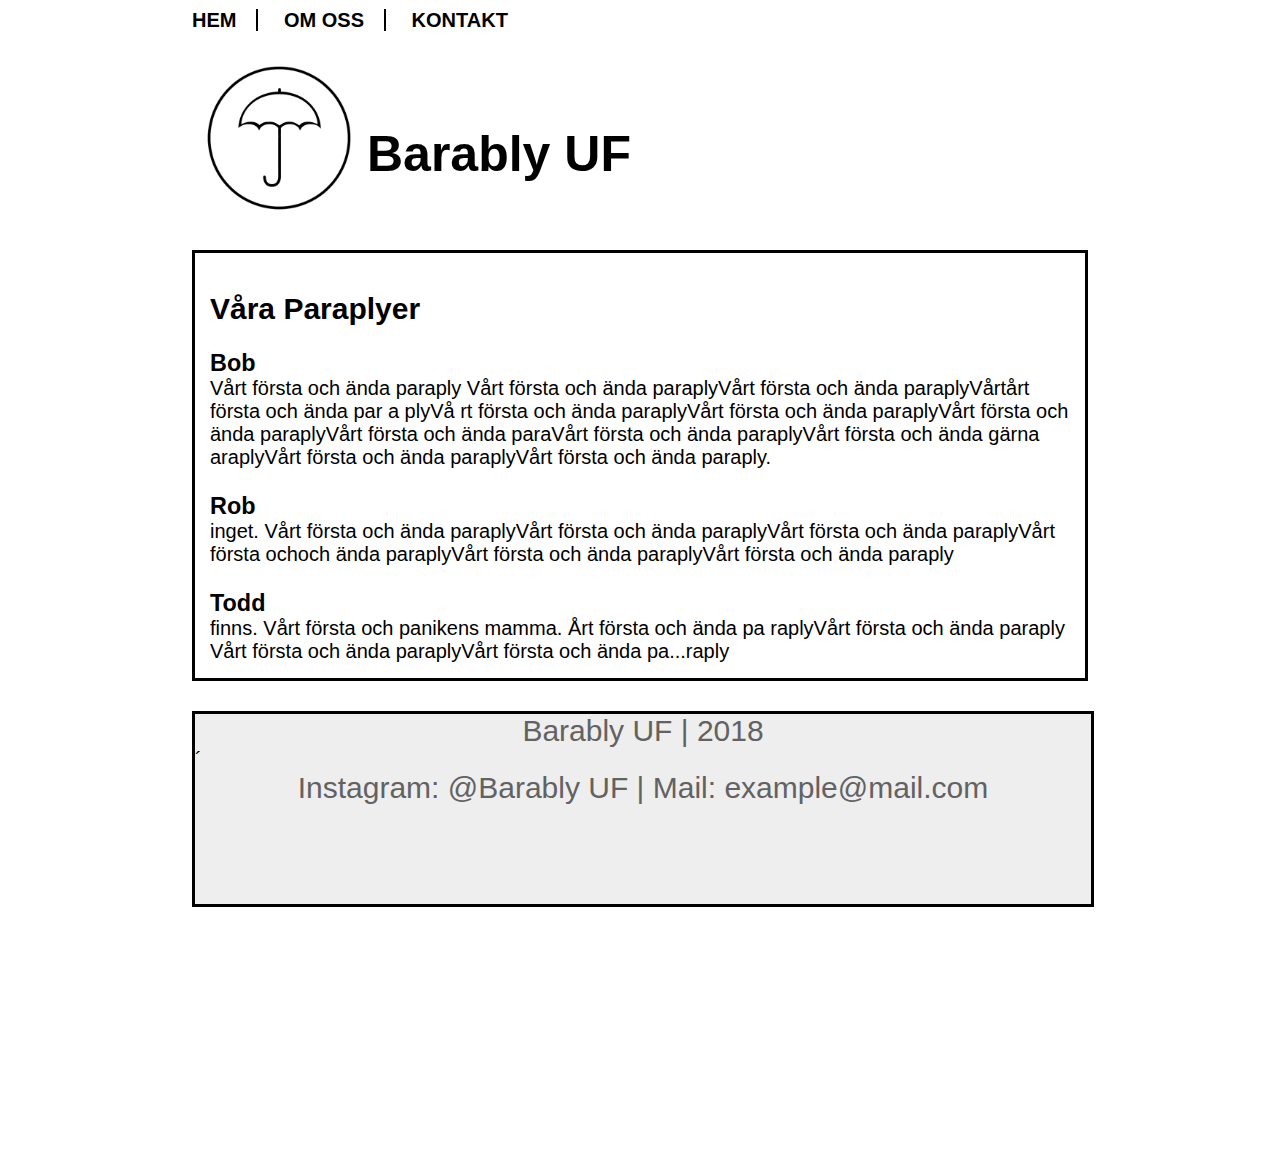
==== index.html @ 96567672 "Merge branch 'master' of https://github.com/TNTPata/HISU" ====
<!DOCTYPE html>
<html>
	<head>
		<meta charset="UTF-8">
		<title>Barably UF</title>
		
		<link rel="stylesheet" href="main.css">
		<link rel="icon" type="image/x-icon" href="img/barably.ico">
	</head>
    <body>

    <div class="container">
    <header id="header">
    <img src="img/barably.png" style="width: 175px; height: 175px;">
	<h1>Barably UF</h1>
    </header>
 
    	<div id="content">
		<div id="menu">

			<ul>
				<li><a href="index.html">HEM</a></li>
				<li><a href="about.html">OM OSS</a></li>
				<li><a href="contact.html">KONTAKT</a></li>
			</ul>
		</div>
		
		<div class="hero-image">
			<div class="hero-text">
				
		  </div>
		</div>

		<h2>Våra Paraplyer</h2>
		<!--ul>
			<li><a href="#Gafflar">Gafflar</a></li>
			<li><a href="#Knivar">Knivar</a></li>
			<li><a href="#Skedar">Skedar</a></li>
		</ul-->
		
		<div class="product" id="gafflar">
			<a name="Gafflar"/>
			<h3>Bob</h3>
			<!--img src="img/gaffel.jpg" alt="En gaffel" class="productImage"-->
			<p>Vårt första och ända paraply Vårt första och ända paraplyVårt första och ända paraplyVårtårt första och ända par a plyVå rt första och ända paraplyVårt första och ända paraplyVårt första och ända paraplyVårt första och ända paraVårt första och ända paraplyVårt första och ända gärna araplyVårt första och ända paraplyVårt första och ända paraply.</p>
		</div>
		
		<div class="product" id="knivar">
			<a name="Knivar"/>
			<h3>Rob</h3>
			<!--img src="img/kniv.jpg" alt="En kniv" class="productImage"-->
			<p>inget. Vårt första och ända paraplyVårt första och ända paraplyVårt första och ända paraplyVårt första ochoch ända paraplyVårt första och ända paraplyVårt första och ända paraply</p>
		</div>
		
		<div class="product" id="skedar">
			<a name="Skedar"/>
			<h3>Todd</h3>
			<!--img src="img/sked.jpg" alt="En sked" class="productImage"-->
			<p>finns. Vårt första och panikens mamma. Årt första och ända pa raplyVårt första och ända paraply Vårt första och ända paraplyVårt första och ända pa...raply</p>
		</div>
		</div>
        
		<footer>
		<!--hr/-->
		<p>
			Barably UF | 2018
		</p>
		´<p>
			Instagram: @Barably UF	|	Mail: example@mail.com
		</p>
		</footer>   
		</div>   
	</body>
</html>
---- main.css ----
html {
	font-family: Arial, sans-serif;
	font-size: 20px;
}

body  {
	font-family: Arial, sans-serif;
	font-size: 20px;
	margin: 250px 15%;
}

#content {
	border-style: solid;
	border-color: black;
	padding: 15px;
}

/*.hero-image {
	background-image: url("img/bord.jpg");
	background-color: #CCC;
	height: 250px;
	background-position: center;
	background-repeat: no-repeat;
	background-size: cover;
	position: relative;
}

.hero-text {
	text-align: left;
	position: relative;
	top: 35%;
	margin-left: 140px;
	transform: translate(-50%, -50%);
	color: black;
	background:rgba(255,255,255,0.5);
	border-radius: 3px;
	width: 254px;
	padding: 0 6px;
}*/

#header {
	position: absolute;
	top: 20px;
	left: 15%;
	margin-top: 30px;
	display: inline-flex;
	}
	
#headertvå {
	position: absolute;
	top: 1%;
	left: 22%;
	margin-top: 1%;
	}
	
#menu {
	position: absolute;
	top: 1px;
	left: 15%;
	margin-top: 8px;
	background-color: white;
}

#menu > ul {
	list-style-type: none;
	margin: 0;
	padding: 0;
}

#menu > ul > li {
	display: inline;
	margin-right: 20px;
	padding-right: 20px;
	font-weight: bold;
	font-size: 20px;
	border-right: 2px solid black;
}

#menu > ul > li:last-child {
	border-right: none;
}

#owners {
	float: right;
	padding-left: 50px;
	padding-bottom: 50px;
}

#owners > h2 {
	margin-top: 0;
}

#owners > ul {
	list-style-type: none;
	margin: 0;
	padding: 0;
}

#owners > ul > li {
	margin-top: 14px;
}

li > a:hover {
	color: grey;
	text-decoration: underline;
}

li > a {
	text-decoration: none;
	color: black;
}

h1 {
	margin-top: 75px;
	font-size: 50px;
}

h2, h3 {
	margin: 24px 0 0 0;
}

p {
	margin: 0;
}

#gafflar, 
#knivar, 
#skedar {

}

.productImage {
	height: 200px;
	width: 200px;
	margin-left: 15px;
	float: right;
	border-radius: 10px;
}

.product {
	clear: both;
}

footer {
	background-color:#EEE;
	width: 100%;
	height: 190px;
	margin-top: 30px;
	border-style: solid;
	
}

footer > p {
	font-size: 30px;
	text-align: center;
	color:#626262;
}

footer > hej {
	color: red;
	
	
	}

.container{
	max-width:1920px;
	min-width::780;
	margin:0 auto;
}
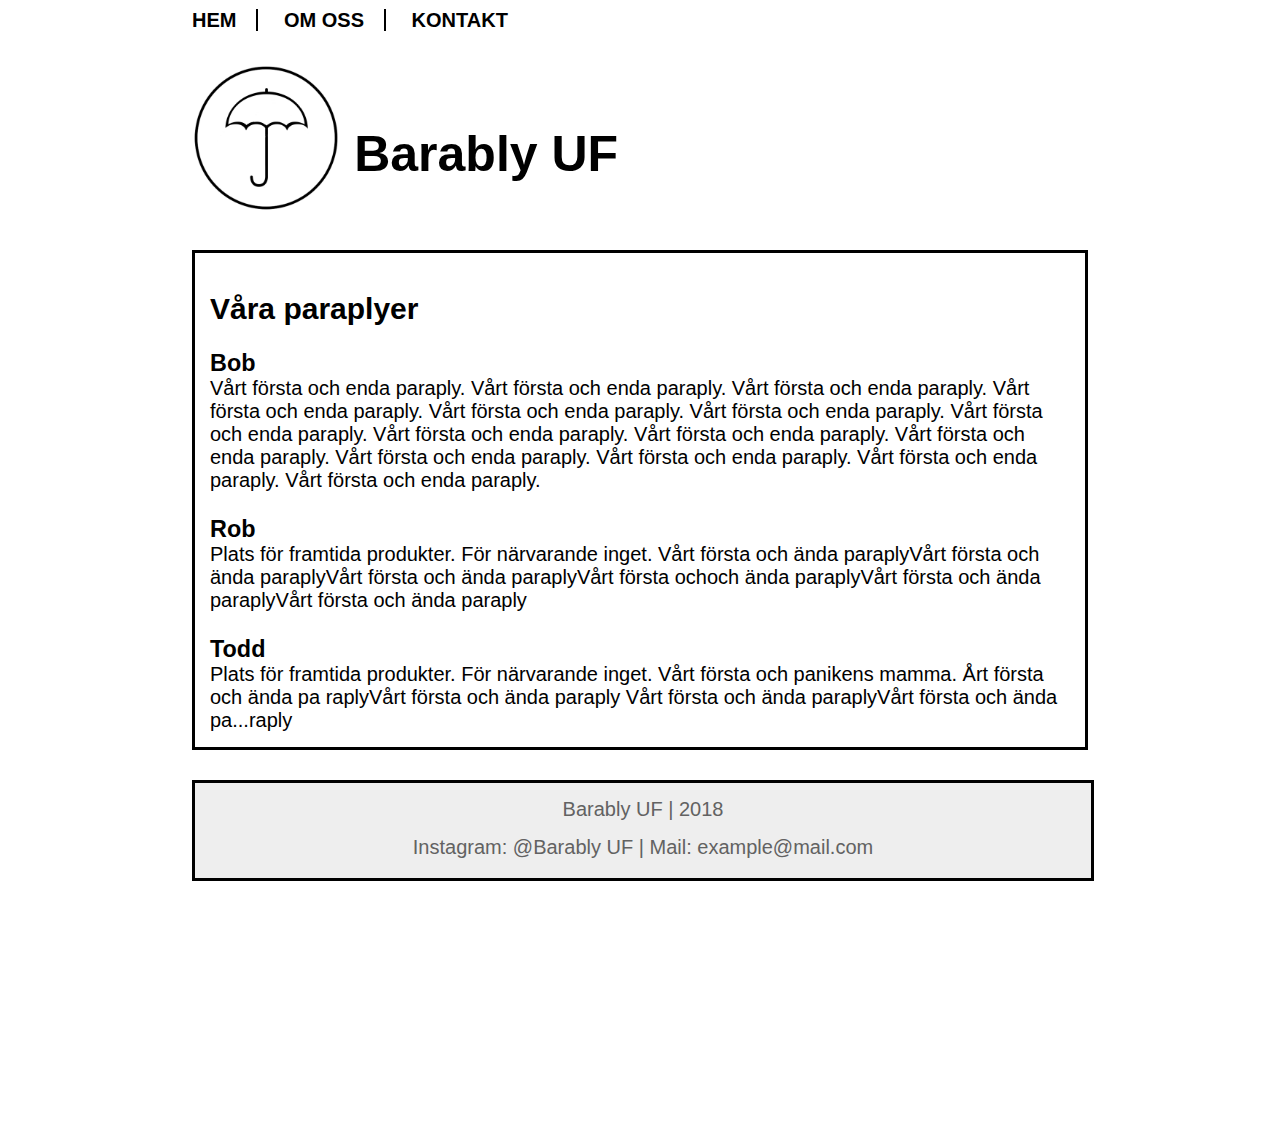
==== commit a6948d14: "Small fixes and touchups" ====
--- a/index.html
+++ b/index.html
@@ -31,43 +31,42 @@
 		  </div>
 		</div>
 
-		<h2>Våra Paraplyer</h2>
+		<h2>Våra paraplyer</h2>
 		<!--ul>
-			<li><a href="#Gafflar">Gafflar</a></li>
-			<li><a href="#Knivar">Knivar</a></li>
-			<li><a href="#Skedar">Skedar</a></li>
+			<li><a href="#Bob">Bob</a></li>
+			<li><a href="#Rob">Rob</a></li>
+			<li><a href="#todd">todd</a></li>
 		</ul-->
 		
-		<div class="product" id="gafflar">
-			<a name="Gafflar"/>
+		<div class="product" id="Bob">
+			<a name="Bob"/>
 			<h3>Bob</h3>
 			<!--img src="img/gaffel.jpg" alt="En gaffel" class="productImage"-->
-			<p>Vårt första och ända paraply Vårt första och ända paraplyVårt första och ända paraplyVårtårt första och ända par a plyVå rt första och ända paraplyVårt första och ända paraplyVårt första och ända paraplyVårt första och ända paraVårt första och ända paraplyVårt första och ända gärna araplyVårt första och ända paraplyVårt första och ända paraply.</p>
+			<p>Vårt första och enda paraply. Vårt första och enda paraply. Vårt första och enda paraply. Vårt första och enda paraply. Vårt första och enda paraply. Vårt första och enda paraply. Vårt första och enda paraply. Vårt första och enda paraply. Vårt första och enda paraply. Vårt första och enda paraply. Vårt första och enda paraply. Vårt första och enda paraply. Vårt första och enda paraply. Vårt första och enda paraply.</p>
 		</div>
 		
-		<div class="product" id="knivar">
-			<a name="Knivar"/>
+		<div class="product" id="Rob">
+			<a name="Rob"/>
 			<h3>Rob</h3>
 			<!--img src="img/kniv.jpg" alt="En kniv" class="productImage"-->
-			<p>inget. Vårt första och ända paraplyVårt första och ända paraplyVårt första och ända paraplyVårt första ochoch ända paraplyVårt första och ända paraplyVårt första och ända paraply</p>
+			<p>Plats för framtida produkter. För närvarande inget. Vårt första och ända paraplyVårt första och ända paraplyVårt första och ända paraplyVårt första ochoch ända paraplyVårt första och ända paraplyVårt första och ända paraply</p>
 		</div>
 		
-		<div class="product" id="skedar">
-			<a name="Skedar"/>
+		<div class="product" id="todd">
+			<a name="todd"/>
 			<h3>Todd</h3>
 			<!--img src="img/sked.jpg" alt="En sked" class="productImage"-->
-			<p>finns. Vårt första och panikens mamma. Årt första och ända pa raplyVårt första och ända paraply Vårt första och ända paraplyVårt första och ända pa...raply</p>
+			<p>Plats för framtida produkter. För närvarande inget. Vårt första och panikens mamma. Årt första och ända pa raplyVårt första och ända paraply Vårt första och ända paraplyVårt första och ända pa...raply</p>
 		</div>
 		</div>
         
 		<footer>
-		<!--hr/-->
-		<p>
+			<p>
 			Barably UF | 2018
-		</p>
-		´<p>
+			</p>
+			<p>
 			Instagram: @Barably UF	|	Mail: example@mail.com
-		</p>
+			</p>
 		</footer>   
 		</div>   
 	</body>
--- a/main.css
+++ b/main.css
@@ -13,6 +13,7 @@
 	border-style: solid;
 	border-color: black;
 	padding: 15px;
+	padding-bottom: 
 }
 
 /*.hero-image {
@@ -41,16 +42,9 @@
 #header {
 	position: absolute;
 	top: 20px;
-	left: 15%;
+	left: 14%;
 	margin-top: 30px;
 	display: inline-flex;
-	}
-	
-#headertvå {
-	position: absolute;
-	top: 1%;
-	left: 22%;
-	margin-top: 1%;
 	}
 	
 #menu {
@@ -81,13 +75,7 @@
 }
 
 #owners {
-	float: right;
-	padding-left: 50px;
 	padding-bottom: 50px;
-}
-
-#owners > h2 {
-	margin-top: 0;
 }
 
 #owners > ul {
@@ -97,7 +85,7 @@
 }
 
 #owners > ul > li {
-	margin-top: 14px;
+	display: inline;
 }
 
 li > a:hover {
@@ -144,23 +132,17 @@
 footer {
 	background-color:#EEE;
 	width: 100%;
-	height: 190px;
+	height: 95px;
 	margin-top: 30px;
 	border-style: solid;
 	
 }
 
 footer > p {
-	font-size: 30px;
 	text-align: center;
 	color:#626262;
+	margin: 15px;
 }
-
-footer > hej {
-	color: red;
-	
-	
-	}
 
 .container{
 	max-width:1920px;
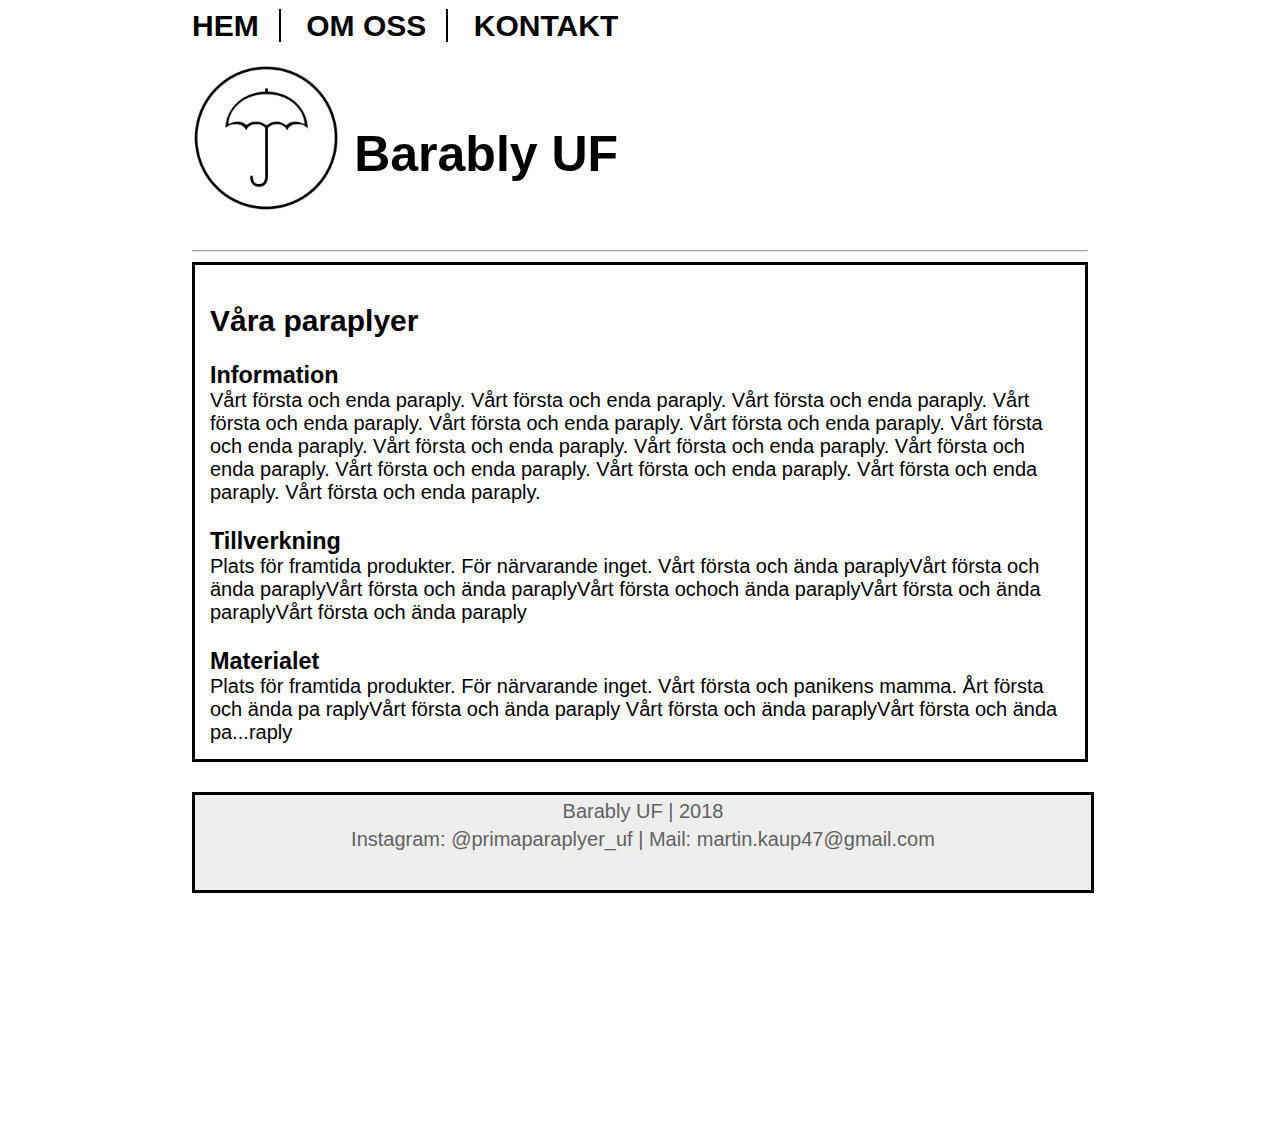
==== commit c5118ed5: "Update index.html" ====
--- a/index.html
+++ b/index.html
@@ -4,6 +4,9 @@
 		<meta charset="UTF-8">
 		<title>Barably UF</title>
 		
+        
+        <hr>
+        
 		<link rel="stylesheet" href="main.css">
 		<link rel="icon" type="image/x-icon" href="img/barably.ico">
 	</head>
@@ -40,21 +43,21 @@
 		
 		<div class="product" id="Bob">
 			<a name="Bob"/>
-			<h3>Bob</h3>
+			<h3>Information</h3>
 			<!--img src="img/gaffel.jpg" alt="En gaffel" class="productImage"-->
 			<p>Vårt första och enda paraply. Vårt första och enda paraply. Vårt första och enda paraply. Vårt första och enda paraply. Vårt första och enda paraply. Vårt första och enda paraply. Vårt första och enda paraply. Vårt första och enda paraply. Vårt första och enda paraply. Vårt första och enda paraply. Vårt första och enda paraply. Vårt första och enda paraply. Vårt första och enda paraply. Vårt första och enda paraply.</p>
 		</div>
 		
 		<div class="product" id="Rob">
 			<a name="Rob"/>
-			<h3>Rob</h3>
+			<h3>Tillverkning</h3>
 			<!--img src="img/kniv.jpg" alt="En kniv" class="productImage"-->
 			<p>Plats för framtida produkter. För närvarande inget. Vårt första och ända paraplyVårt första och ända paraplyVårt första och ända paraplyVårt första ochoch ända paraplyVårt första och ända paraplyVårt första och ända paraply</p>
 		</div>
 		
 		<div class="product" id="todd">
 			<a name="todd"/>
-			<h3>Todd</h3>
+			<h3>Materialet</h3>
 			<!--img src="img/sked.jpg" alt="En sked" class="productImage"-->
 			<p>Plats för framtida produkter. För närvarande inget. Vårt första och panikens mamma. Årt första och ända pa raplyVårt första och ända paraply Vårt första och ända paraplyVårt första och ända pa...raply</p>
 		</div>
@@ -65,7 +68,7 @@
 			Barably UF | 2018
 			</p>
 			<p>
-			Instagram: @Barably UF	|	Mail: example@mail.com
+			Instagram: @primaparaplyer_uf	|	Mail: martin.kaup47@gmail.com
 			</p>
 		</footer>   
 		</div>   
--- a/main.css
+++ b/main.css
@@ -66,7 +66,7 @@
 	margin-right: 20px;
 	padding-right: 20px;
 	font-weight: bold;
-	font-size: 20px;
+	font-size: 30px;
 	border-right: 2px solid black;
 }
 
@@ -141,11 +141,5 @@
 footer > p {
 	text-align: center;
 	color:#626262;
-	margin: 15px;
-}
-
-.container{
-	max-width:1920px;
-	min-width::780;
-	margin:0 auto;
+	margin: 5px;
 }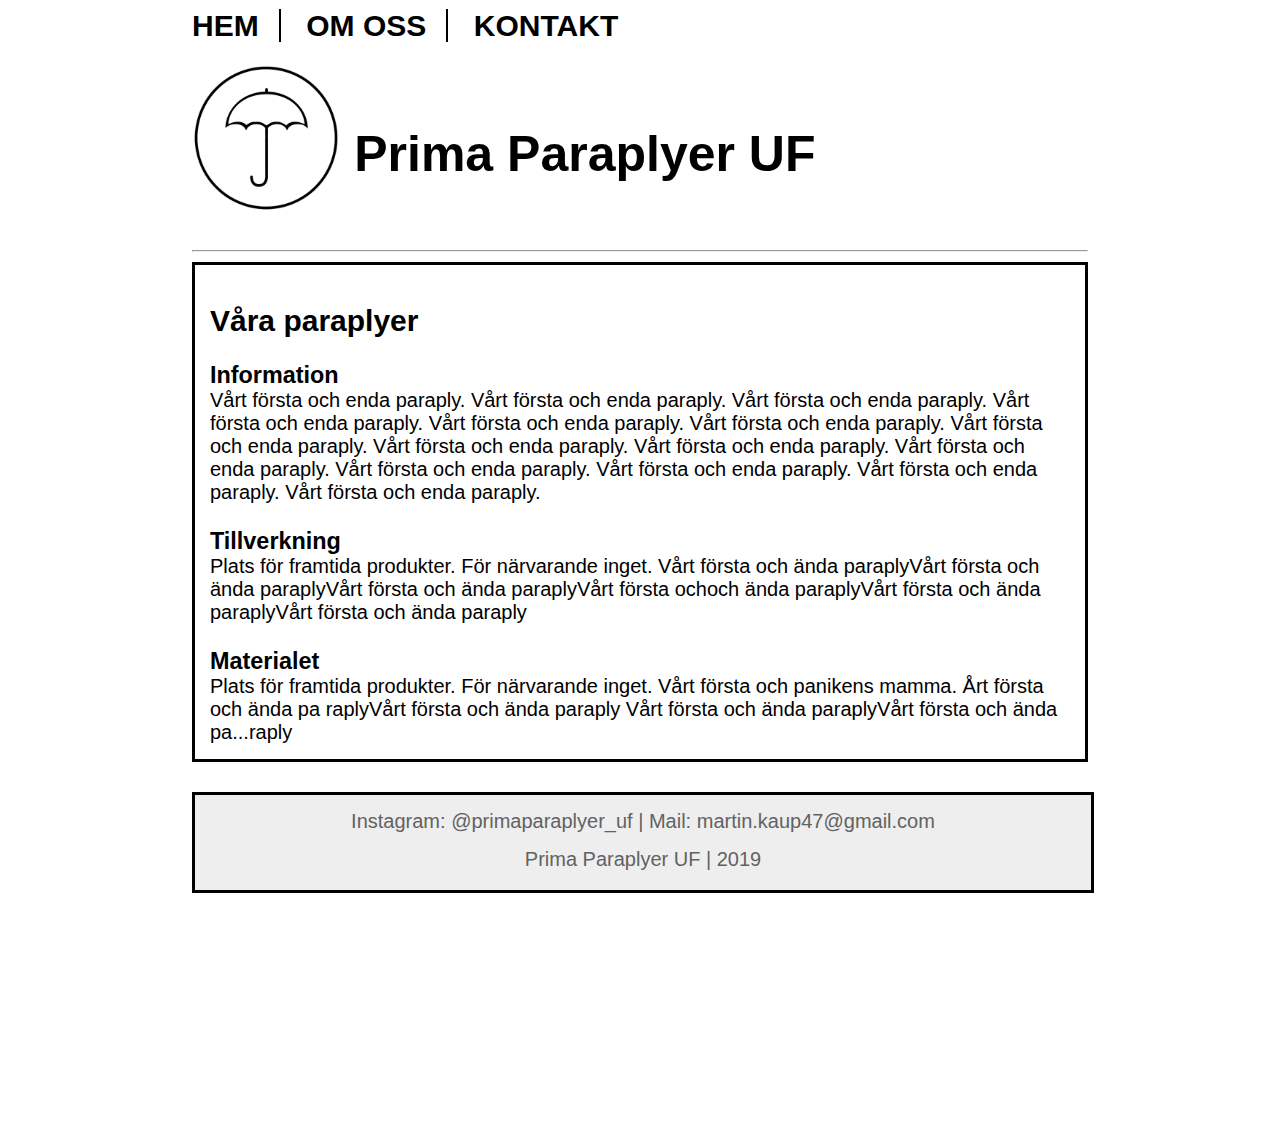
==== commit 01c2afe3: "Small fixing and cleanup" ====
--- a/index.html
+++ b/index.html
@@ -2,8 +2,7 @@
 <html>
 	<head>
 		<meta charset="UTF-8">
-		<title>Barably UF</title>
-		
+		<title>Prima Paraplyer</title>
         
         <hr>
         
@@ -14,11 +13,12 @@
 
     <div class="container">
     <header id="header">
-    <img src="img/barably.png" style="width: 175px; height: 175px;">
-	<h1>Barably UF</h1>
+		<img src="img/barably.png" style="width: 175px; height: 175px;">
+		<h1>Prima Paraplyer UF</h1>
     </header>
  
     	<div id="content">
+		<!--Navigation bar-->
 		<div id="menu">
 
 			<ul>
@@ -35,28 +35,23 @@
 		</div>
 
 		<h2>Våra paraplyer</h2>
-		<!--ul>
-			<li><a href="#Bob">Bob</a></li>
-			<li><a href="#Rob">Rob</a></li>
-			<li><a href="#todd">todd</a></li>
-		</ul-->
 		
-		<div class="product" id="Bob">
-			<a name="Bob"/>
+		<div class="product" id="Information">
+			<a name="Information"/>
 			<h3>Information</h3>
 			<!--img src="img/gaffel.jpg" alt="En gaffel" class="productImage"-->
 			<p>Vårt första och enda paraply. Vårt första och enda paraply. Vårt första och enda paraply. Vårt första och enda paraply. Vårt första och enda paraply. Vårt första och enda paraply. Vårt första och enda paraply. Vårt första och enda paraply. Vårt första och enda paraply. Vårt första och enda paraply. Vårt första och enda paraply. Vårt första och enda paraply. Vårt första och enda paraply. Vårt första och enda paraply.</p>
 		</div>
 		
-		<div class="product" id="Rob">
-			<a name="Rob"/>
+		<div class="product" id="Tillverkning">
+			<a name="Tillverkning"/>
 			<h3>Tillverkning</h3>
 			<!--img src="img/kniv.jpg" alt="En kniv" class="productImage"-->
 			<p>Plats för framtida produkter. För närvarande inget. Vårt första och ända paraplyVårt första och ända paraplyVårt första och ända paraplyVårt första ochoch ända paraplyVårt första och ända paraplyVårt första och ända paraply</p>
 		</div>
 		
-		<div class="product" id="todd">
-			<a name="todd"/>
+		<div class="product" id="Materialet">
+			<a name="Materialet"/>
 			<h3>Materialet</h3>
 			<!--img src="img/sked.jpg" alt="En sked" class="productImage"-->
 			<p>Plats för framtida produkter. För närvarande inget. Vårt första och panikens mamma. Årt första och ända pa raplyVårt första och ända paraply Vårt första och ända paraplyVårt första och ända pa...raply</p>
@@ -64,12 +59,8 @@
 		</div>
         
 		<footer>
-			<p>
-			Barably UF | 2018
-			</p>
-			<p>
-			Instagram: @primaparaplyer_uf	|	Mail: martin.kaup47@gmail.com
-			</p>
+			<p>Instagram: @primaparaplyer_uf	|	Mail: martin.kaup47@gmail.com</p>
+			<p>Prima Paraplyer UF | 2019</p>
 		</footer>   
 		</div>   
 	</body>
--- a/main.css
+++ b/main.css
@@ -13,31 +13,7 @@
 	border-style: solid;
 	border-color: black;
 	padding: 15px;
-	padding-bottom: 
 }
-
-/*.hero-image {
-	background-image: url("img/bord.jpg");
-	background-color: #CCC;
-	height: 250px;
-	background-position: center;
-	background-repeat: no-repeat;
-	background-size: cover;
-	position: relative;
-}
-
-.hero-text {
-	text-align: left;
-	position: relative;
-	top: 35%;
-	margin-left: 140px;
-	transform: translate(-50%, -50%);
-	color: black;
-	background:rgba(255,255,255,0.5);
-	border-radius: 3px;
-	width: 254px;
-	padding: 0 6px;
-}*/
 
 #header {
 	position: absolute;
@@ -75,13 +51,11 @@
 }
 
 #owners {
-	padding-bottom: 50px;
+	padding-top: 30px;
 }
 
-#owners > ul {
-	list-style-type: none;
-	margin: 0;
-	padding: 0;
+#owners > table > tr > td {
+	width: 50%;
 }
 
 #owners > ul > li {
@@ -111,12 +85,6 @@
 	margin: 0;
 }
 
-#gafflar, 
-#knivar, 
-#skedar {
-
-}
-
 .productImage {
 	height: 200px;
 	width: 200px;
@@ -141,5 +109,5 @@
 footer > p {
 	text-align: center;
 	color:#626262;
-	margin: 5px;
+	margin: 15px;
 }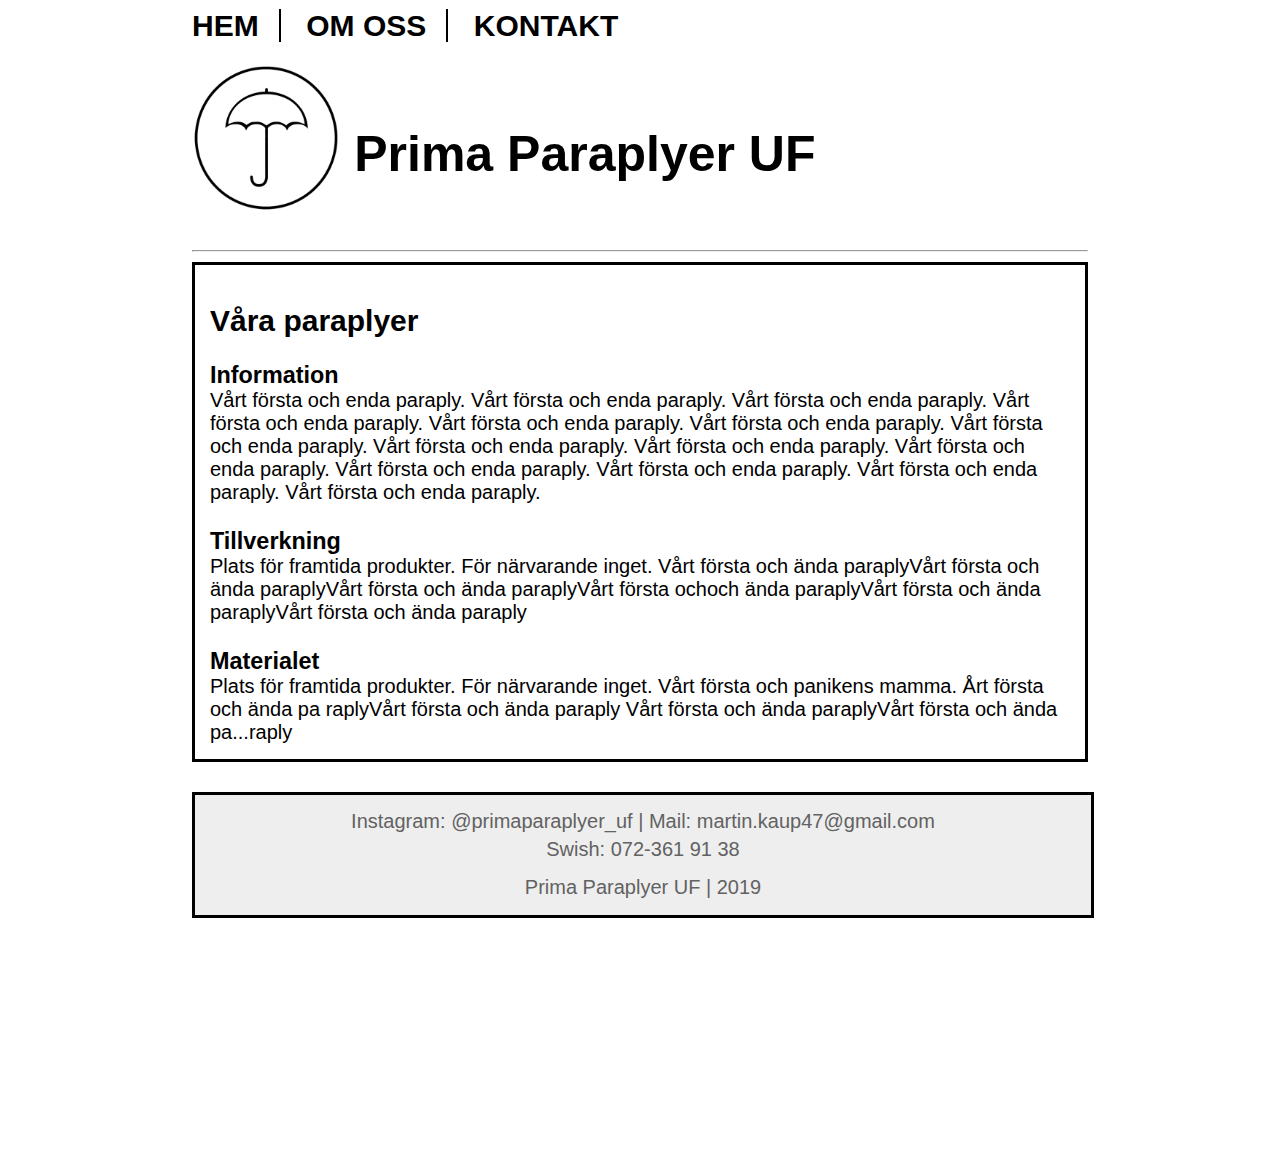
==== commit 3d28ddba: "Updated footer to include Swish-number" ====
--- a/index.html
+++ b/index.html
@@ -59,7 +59,8 @@
 		</div>
         
 		<footer>
-			<p>Instagram: @primaparaplyer_uf	|	Mail: martin.kaup47@gmail.com</p>
+			<p>Instagram: @primaparaplyer_uf | Mail: martin.kaup47@gmail.com</p>
+			<p id="swish">Swish: 072-361 91 38</p>
 			<p>Prima Paraplyer UF | 2019</p>
 		</footer>   
 		</div>   
--- a/main.css
+++ b/main.css
@@ -100,7 +100,7 @@
 footer {
 	background-color:#EEE;
 	width: 100%;
-	height: 95px;
+	height: 120px;
 	margin-top: 30px;
 	border-style: solid;
 	
@@ -109,5 +109,9 @@
 footer > p {
 	text-align: center;
 	color:#626262;
-	margin: 15px;
+	margin-top: 15px;
+}
+
+#swish {
+	margin-top: 5px;
 }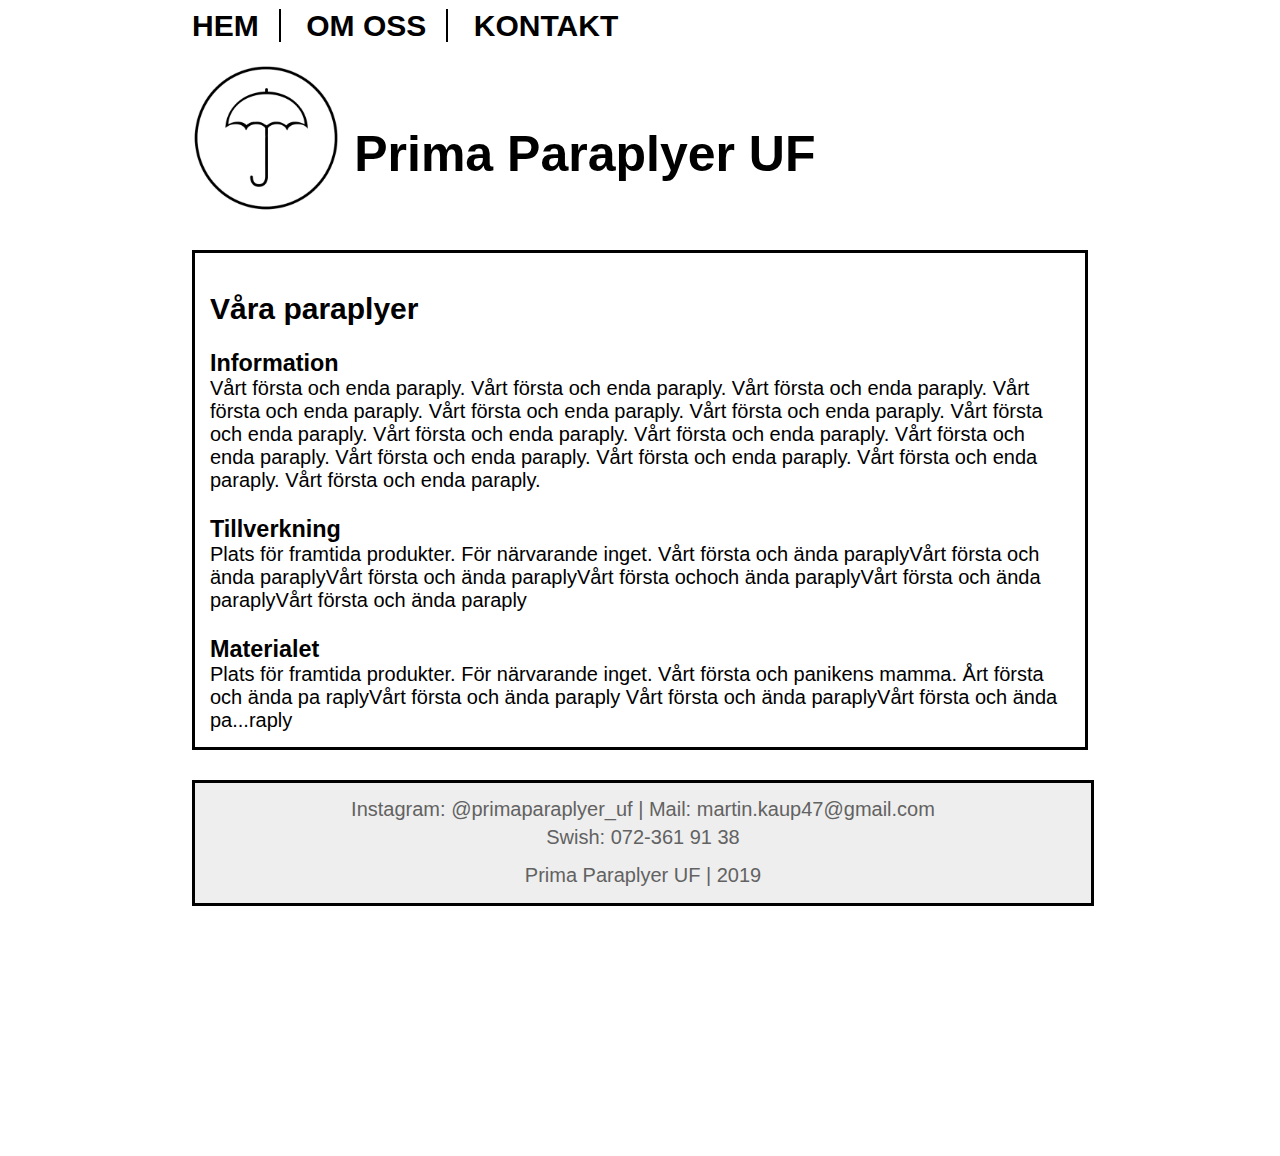
==== commit 97c5e9db: "If things go to hell, revert this commit" ====
--- a/index.html
+++ b/index.html
@@ -1,26 +1,22 @@
 <!DOCTYPE html>
-<html>
+<html lang="sv-SE">
 	<head>
 		<meta charset="UTF-8">
 		<title>Prima Paraplyer</title>
-        
-        <hr>
-        
 		<link rel="stylesheet" href="main.css">
 		<link rel="icon" type="image/x-icon" href="img/barably.ico">
 	</head>
+	
     <body>
-
-    <div class="container">
-    <header id="header">
-		<img src="img/barably.png" style="width: 175px; height: 175px;">
+    <!--div class="container" Ska tas bort-->
+	<!--Logga-->
+    <header>
+		<img src="img/barably.png" alt="Prima Paraplyers logga" style="width: 175px; height: 175px;">
 		<h1>Prima Paraplyer UF</h1>
     </header>
- 
-    	<div id="content">
+    	
 		<!--Navigation bar-->
 		<div id="menu">
-
 			<ul>
 				<li><a href="index.html">HEM</a></li>
 				<li><a href="about.html">OM OSS</a></li>
@@ -28,30 +24,26 @@
 			</ul>
 		</div>
 		
-		<div class="hero-image">
-			<div class="hero-text">
-				
-		  </div>
-		</div>
-
+		<div id="content">
+		<!--Main Content-->
 		<h2>Våra paraplyer</h2>
 		
 		<div class="product" id="Information">
-			<a name="Information"/>
+			<a name="Information"></a>
 			<h3>Information</h3>
 			<!--img src="img/gaffel.jpg" alt="En gaffel" class="productImage"-->
 			<p>Vårt första och enda paraply. Vårt första och enda paraply. Vårt första och enda paraply. Vårt första och enda paraply. Vårt första och enda paraply. Vårt första och enda paraply. Vårt första och enda paraply. Vårt första och enda paraply. Vårt första och enda paraply. Vårt första och enda paraply. Vårt första och enda paraply. Vårt första och enda paraply. Vårt första och enda paraply. Vårt första och enda paraply.</p>
 		</div>
 		
 		<div class="product" id="Tillverkning">
-			<a name="Tillverkning"/>
+			<a name="Tillverkning"></a>
 			<h3>Tillverkning</h3>
 			<!--img src="img/kniv.jpg" alt="En kniv" class="productImage"-->
 			<p>Plats för framtida produkter. För närvarande inget. Vårt första och ända paraplyVårt första och ända paraplyVårt första och ända paraplyVårt första ochoch ända paraplyVårt första och ända paraplyVårt första och ända paraply</p>
 		</div>
 		
 		<div class="product" id="Materialet">
-			<a name="Materialet"/>
+			<a name="Materialet"></a>
 			<h3>Materialet</h3>
 			<!--img src="img/sked.jpg" alt="En sked" class="productImage"-->
 			<p>Plats för framtida produkter. För närvarande inget. Vårt första och panikens mamma. Årt första och ända pa raplyVårt första och ända paraply Vårt första och ända paraplyVårt första och ända pa...raply</p>
--- a/main.css
+++ b/main.css
@@ -1,4 +1,4 @@
-	html {
+html {
 	font-family: Arial, sans-serif;
 	font-size: 20px;
 }
@@ -15,7 +15,7 @@
 	padding: 15px;
 }
 
-#header {
+header {
 	position: absolute;
 	top: 20px;
 	left: 14%;
@@ -103,7 +103,6 @@
 	height: 120px;
 	margin-top: 30px;
 	border-style: solid;
-	
 }
 
 footer > p {
